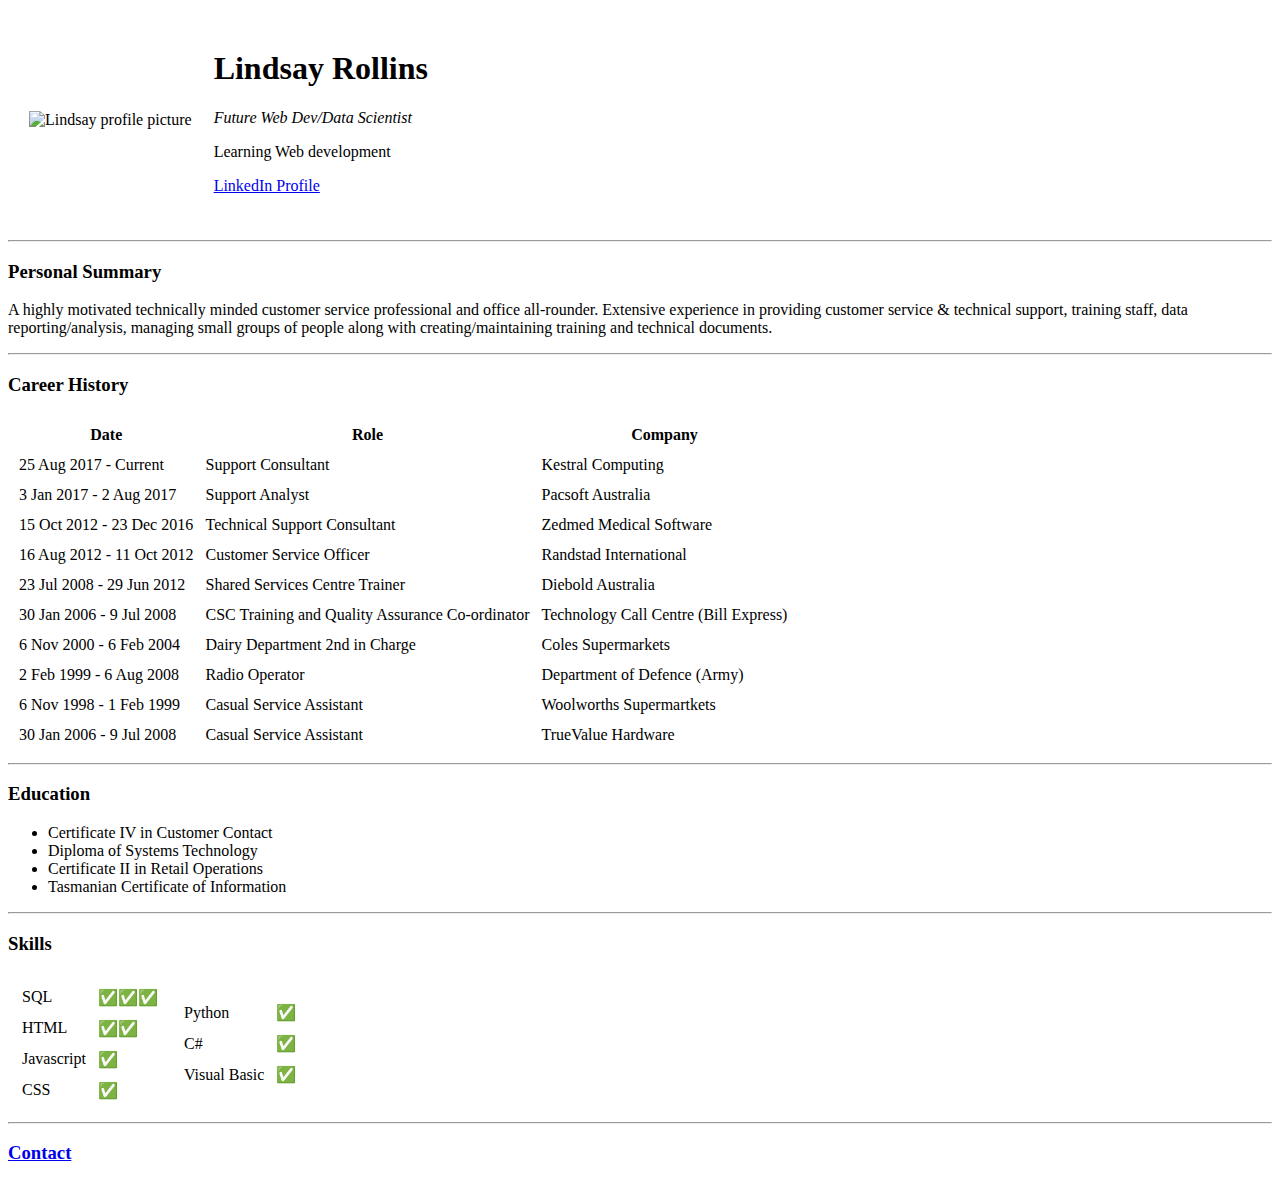
==== index.html @ c1a768f3 "Rename Index.html to index.html" ====
﻿<!DOCTYPE html>

<html lang="en" xmlns="http://www.w3.org/1999/xhtml">
  <head>
    <meta charset="utf-8" />
    <title>Lindsay's Personal Site</title>
  </head>
  <body>
    <table cellspacing="20">
      <tr>
        <td><img src="https://media-exp1.licdn.com/dms/image/C5603AQH-bNwVRzvSAw/profile-displayphoto-shrink_200_200/0/1566773947285?e=1629936000&v=beta&t=lU2rz23dtciKP-YzhrGlHxSGB-4qDmIwukBpnPkjfaM" alt=" Lindsay profile picture" /></td>
        <td>
          <h1>Lindsay Rollins</h1>
          <p><em>Future Web Dev/Data Scientist</em></p>
          <p>Learning Web development</p>
          <p><a href="https://www.linkedin.com/in/lindsayrollins/">LinkedIn Profile</a></p>
        </td>
      </tr>
    </table>
    <hr />
    <h3>Personal Summary</h3>
    <p>A highly motivated technically minded customer service professional and office all-rounder. Extensive experience in providing customer service & technical support, training staff, data reporting/analysis, managing small groups of people along with creating/maintaining training and technical documents.</p>
    <hr />
    <h3>Career History</h3>
    <table cellspacing="10">
      <thead>
        <tr>
          <th>Date</th>
          <th>Role</th>
          <th>Company</th>
        </tr>
      </thead>
      <tbody>
        <tr>
          <td>25 Aug 2017 - Current</td>
          <td>Support Consultant</td>
          <td>Kestral Computing</td>
        </tr>
        <tr>
          <td>3 Jan 2017 - 2 Aug 2017</td>
          <td>Support Analyst</td>
          <td>Pacsoft Australia</td>
        </tr>
        <tr>
          <td>15 Oct 2012 - 23 Dec 2016</td>
          <td>Technical Support Consultant</td>
          <td>Zedmed Medical Software</td>
        </tr>
        <tr>
          <td>16 Aug 2012 - 11 Oct 2012</td>
          <td>Customer Service Officer </td>
          <td>Randstad International</td>
        </tr>
        <tr>
          <td>23 Jul 2008 - 29 Jun 2012</td>
          <td>Shared Services Centre Trainer</td>
          <td>Diebold Australia</td>
        </tr>
        <tr>
          <td>30 Jan 2006 - 9 Jul 2008</td>
          <td>CSC Training and Quality Assurance Co-ordinator</td>
          <td>Technology Call Centre (Bill Express)</td>
        </tr>
        <tr>
          <td>6 Nov 2000 - 6 Feb 2004</td>
          <td>Dairy Department 2nd in Charge</td>
          <td>Coles Supermarkets</td>
        </tr>
        <tr>
          <td>2 Feb 1999 - 6 Aug 2008</td>
          <td>Radio Operator</td>
          <td>Department of Defence (Army)</td>
        </tr>
        <tr>
          <td>6 Nov 1998 - 1 Feb 1999</td>
          <td>Casual Service Assistant</td>
          <td>Woolworths Supermartkets</td>
        </tr>
        <tr>
          <td>30 Jan 2006 - 9 Jul 2008</td>
          <td>Casual Service Assistant</td>
          <td>TrueValue Hardware</td>
        </tr>
      </tbody>
    </table>
    <hr />
    <h3>Education</h3>
    <ul>
      <li>Certificate IV in Customer Contact</li>
      <li>Diploma of Systems Technology</li>
      <li>Certificate II in Retail Operations</li>
      <li>Tasmanian Certificate of Information</li>
    </ul>
    <hr />
    <h3>Skills</h3>
    <table>
      <tr>
        <td>
          <table cellspacing="10">
            <tr>
              <td>SQL</td>
              <td>✅✅✅</td>
            </tr>
            <tr>
              <td>HTML</td>
              <td>✅✅</td>
            </tr>
            <tr>
              <td>Javascript</td>
              <td>✅</td>
            </tr>
            <tr>
              <td>CSS</td>
              <td>✅</td>
            </tr>
          </table>
        </td>
        <td>
          <table cellspacing="10">
            <tr>
              <td>Python</td>
              <td>✅</td>
            </tr>
            <tr>
              <td>C#</td>
              <td>✅</td>
            </tr>
            <tr>
              <td>Visual Basic</td>
              <td>✅</td>
            </tr>
          </table>
        </td>
      </tr>
    </table>
    <hr />
    <h3><a href="Contact.html">Contact</a></h3>
  </body>
</html>
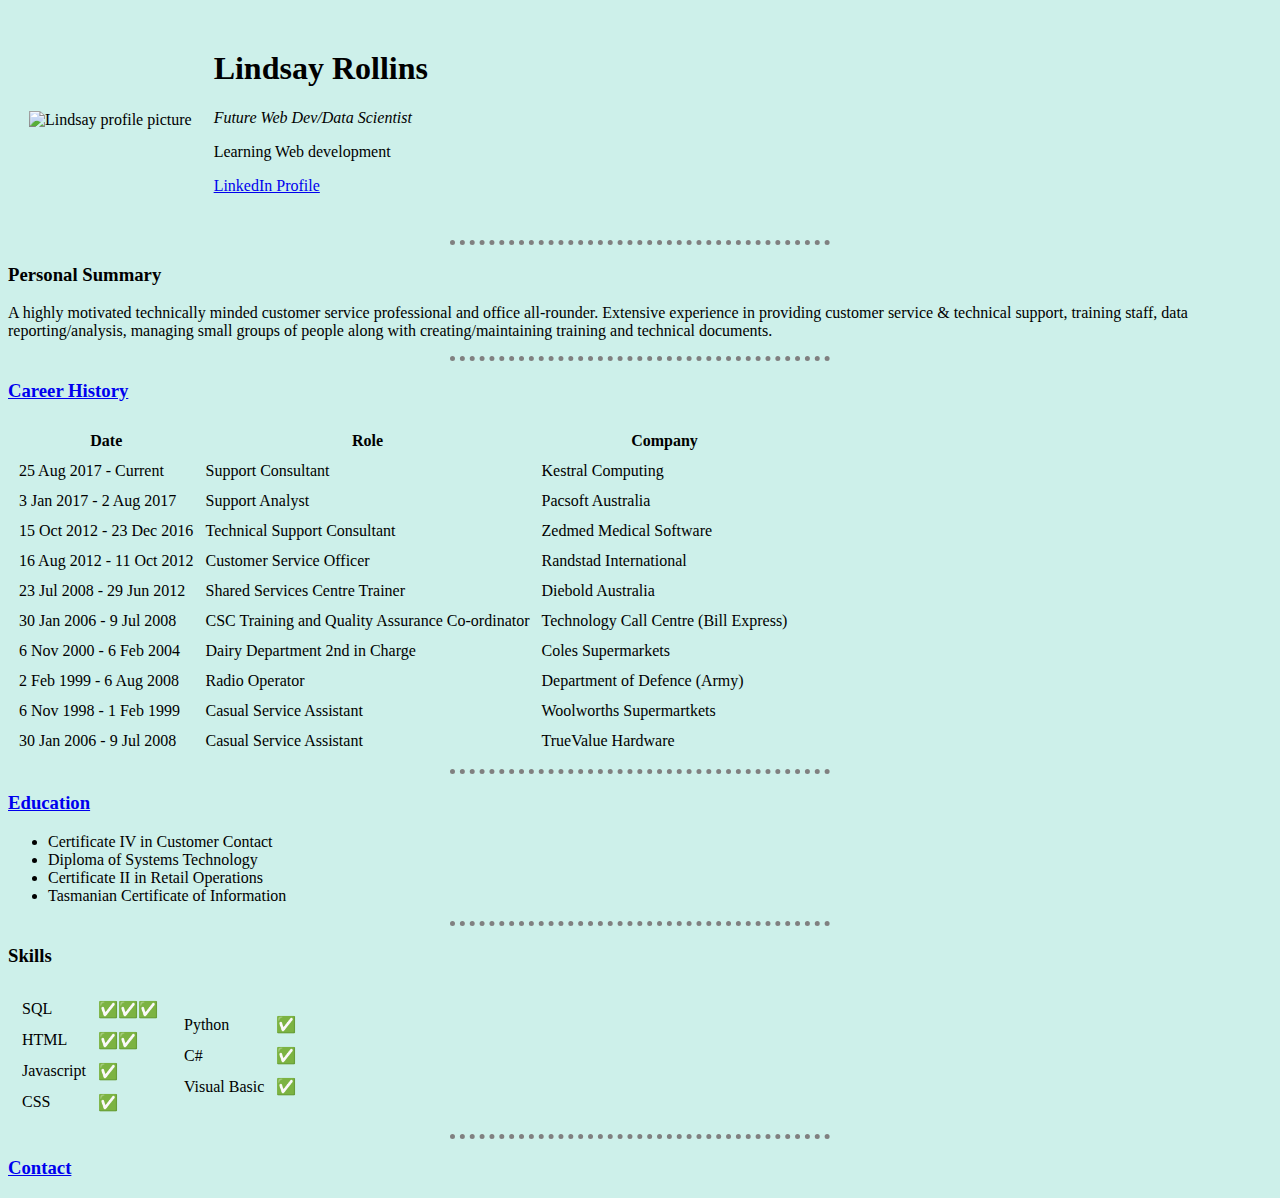
==== commit 9f491ea8: "Replaced with local files" ====
--- a/index.html
+++ b/index.html
@@ -1,139 +1,140 @@
 ﻿<!DOCTYPE html>
 
 <html lang="en" xmlns="http://www.w3.org/1999/xhtml">
-  <head>
-    <meta charset="utf-8" />
-    <title>Lindsay's Personal Site</title>
-  </head>
-  <body>
-    <table cellspacing="20">
+<head>
+  <meta charset="utf-8" />
+  <title>CV of Lindsay Rollins</title>
+  <link rel="stylesheet" href="styles.css"/>
+</head>
+<body>
+  <table cellspacing="20">
+    <tr>
+      <td><img src="https://media-exp1.licdn.com/dms/image/C5603AQH-bNwVRzvSAw/profile-displayphoto-shrink_200_200/0/1566773947285?e=1629936000&v=beta&t=lU2rz23dtciKP-YzhrGlHxSGB-4qDmIwukBpnPkjfaM" alt=" Lindsay profile picture" /></td>
+      <td>
+        <h1>Lindsay Rollins</h1>
+        <p><em>Future Web Dev/Data Scientist</em></p>
+        <p>Learning Web development</p>
+        <p><a href="https://www.linkedin.com/in/lindsayrollins/">LinkedIn Profile</a></p>
+      </td>
+    </tr>
+  </table>
+  <hr />
+  <h3>Personal Summary</h3>
+  <p>A highly motivated technically minded customer service professional and office all-rounder. Extensive experience in providing customer service & technical support, training staff, data reporting/analysis, managing small groups of people along with creating/maintaining training and technical documents.</p>
+  <hr />
+  <h3><a href="workexperience.html">Career History</a></h3>
+  <table cellspacing="10">
+    <thead>
       <tr>
-        <td><img src="https://media-exp1.licdn.com/dms/image/C5603AQH-bNwVRzvSAw/profile-displayphoto-shrink_200_200/0/1566773947285?e=1629936000&v=beta&t=lU2rz23dtciKP-YzhrGlHxSGB-4qDmIwukBpnPkjfaM" alt=" Lindsay profile picture" /></td>
-        <td>
-          <h1>Lindsay Rollins</h1>
-          <p><em>Future Web Dev/Data Scientist</em></p>
-          <p>Learning Web development</p>
-          <p><a href="https://www.linkedin.com/in/lindsayrollins/">LinkedIn Profile</a></p>
-        </td>
+        <th>Date</th>
+        <th>Role</th>
+        <th>Company</th>
       </tr>
-    </table>
-    <hr />
-    <h3>Personal Summary</h3>
-    <p>A highly motivated technically minded customer service professional and office all-rounder. Extensive experience in providing customer service & technical support, training staff, data reporting/analysis, managing small groups of people along with creating/maintaining training and technical documents.</p>
-    <hr />
-    <h3>Career History</h3>
-    <table cellspacing="10">
-      <thead>
-        <tr>
-          <th>Date</th>
-          <th>Role</th>
-          <th>Company</th>
-        </tr>
-      </thead>
-      <tbody>
-        <tr>
-          <td>25 Aug 2017 - Current</td>
-          <td>Support Consultant</td>
-          <td>Kestral Computing</td>
-        </tr>
-        <tr>
-          <td>3 Jan 2017 - 2 Aug 2017</td>
-          <td>Support Analyst</td>
-          <td>Pacsoft Australia</td>
-        </tr>
-        <tr>
-          <td>15 Oct 2012 - 23 Dec 2016</td>
-          <td>Technical Support Consultant</td>
-          <td>Zedmed Medical Software</td>
-        </tr>
-        <tr>
-          <td>16 Aug 2012 - 11 Oct 2012</td>
-          <td>Customer Service Officer </td>
-          <td>Randstad International</td>
-        </tr>
-        <tr>
-          <td>23 Jul 2008 - 29 Jun 2012</td>
-          <td>Shared Services Centre Trainer</td>
-          <td>Diebold Australia</td>
-        </tr>
-        <tr>
-          <td>30 Jan 2006 - 9 Jul 2008</td>
-          <td>CSC Training and Quality Assurance Co-ordinator</td>
-          <td>Technology Call Centre (Bill Express)</td>
-        </tr>
-        <tr>
-          <td>6 Nov 2000 - 6 Feb 2004</td>
-          <td>Dairy Department 2nd in Charge</td>
-          <td>Coles Supermarkets</td>
-        </tr>
-        <tr>
-          <td>2 Feb 1999 - 6 Aug 2008</td>
-          <td>Radio Operator</td>
-          <td>Department of Defence (Army)</td>
-        </tr>
-        <tr>
-          <td>6 Nov 1998 - 1 Feb 1999</td>
-          <td>Casual Service Assistant</td>
-          <td>Woolworths Supermartkets</td>
-        </tr>
-        <tr>
-          <td>30 Jan 2006 - 9 Jul 2008</td>
-          <td>Casual Service Assistant</td>
-          <td>TrueValue Hardware</td>
-        </tr>
-      </tbody>
-    </table>
-    <hr />
-    <h3>Education</h3>
-    <ul>
-      <li>Certificate IV in Customer Contact</li>
-      <li>Diploma of Systems Technology</li>
-      <li>Certificate II in Retail Operations</li>
-      <li>Tasmanian Certificate of Information</li>
-    </ul>
-    <hr />
-    <h3>Skills</h3>
-    <table>
+    </thead>
+    <tbody>
       <tr>
-        <td>
-          <table cellspacing="10">
-            <tr>
-              <td>SQL</td>
-              <td>✅✅✅</td>
-            </tr>
-            <tr>
-              <td>HTML</td>
-              <td>✅✅</td>
-            </tr>
-            <tr>
-              <td>Javascript</td>
-              <td>✅</td>
-            </tr>
-            <tr>
-              <td>CSS</td>
-              <td>✅</td>
-            </tr>
-          </table>
-        </td>
-        <td>
-          <table cellspacing="10">
-            <tr>
-              <td>Python</td>
-              <td>✅</td>
-            </tr>
-            <tr>
-              <td>C#</td>
-              <td>✅</td>
-            </tr>
-            <tr>
-              <td>Visual Basic</td>
-              <td>✅</td>
-            </tr>
-          </table>
-        </td>
+        <td>25 Aug 2017 - Current</td>
+        <td>Support Consultant</td>
+        <td>Kestral Computing</td>
       </tr>
-    </table>
-    <hr />
-    <h3><a href="Contact.html">Contact</a></h3>
-  </body>
-</html>
+      <tr>
+        <td>3 Jan 2017 - 2 Aug 2017</td>
+        <td>Support Analyst</td>
+        <td>Pacsoft Australia</td>
+      </tr>
+      <tr>
+        <td>15 Oct 2012 - 23 Dec 2016</td>
+        <td>Technical Support Consultant</td>
+        <td>Zedmed Medical Software</td>
+      </tr>
+      <tr>
+        <td>16 Aug 2012 - 11 Oct 2012</td>
+        <td>Customer Service Officer </td>
+        <td>Randstad International</td>
+      </tr>
+      <tr>
+        <td>23 Jul 2008 - 29 Jun 2012</td>
+        <td>Shared Services Centre Trainer</td>
+        <td>Diebold Australia</td>
+      </tr>
+      <tr>
+        <td>30 Jan 2006 - 9 Jul 2008</td>
+        <td>CSC Training and Quality Assurance Co-ordinator</td>
+        <td>Technology Call Centre (Bill Express)</td>
+      </tr>
+      <tr>
+        <td>6 Nov 2000 - 6 Feb 2004</td>
+        <td>Dairy Department 2nd in Charge</td>
+        <td>Coles Supermarkets</td>
+      </tr>
+      <tr>
+        <td>2 Feb 1999 - 6 Aug 2008</td>
+        <td>Radio Operator</td>
+        <td>Department of Defence (Army)</td>
+      </tr>
+      <tr>
+        <td>6 Nov 1998 - 1 Feb 1999</td>
+        <td>Casual Service Assistant</td>
+        <td>Woolworths Supermartkets</td>
+      </tr>
+      <tr>
+        <td>30 Jan 2006 - 9 Jul 2008</td>
+        <td>Casual Service Assistant</td>
+        <td>TrueValue Hardware</td>
+      </tr>
+    </tbody>
+  </table>
+  <hr />
+  <h3><a href="education.html">Education</a></h3>
+  <ul>
+    <li>Certificate IV in Customer Contact</li>
+    <li>Diploma of Systems Technology</li>
+    <li>Certificate II in Retail Operations</li>
+    <li>Tasmanian Certificate of Information</li>
+  </ul>
+  <hr />
+  <h3>Skills</h3>
+  <table>
+    <tr>
+      <td>
+        <table cellspacing="10">
+          <tr>
+            <td>SQL</td>
+            <td>✅✅✅</td>
+          </tr>
+          <tr>
+            <td>HTML</td>
+            <td>✅✅</td>
+          </tr>
+          <tr>
+            <td>Javascript</td>
+            <td>✅</td>
+          </tr>
+          <tr>
+            <td>CSS</td>
+            <td>✅</td>
+          </tr>
+        </table>
+      </td>
+      <td>
+        <table cellspacing="10">
+          <tr>
+            <td>Python</td>
+            <td>✅</td>
+          </tr>
+          <tr>
+            <td>C#</td>
+            <td>✅</td>
+          </tr>
+          <tr>
+            <td>Visual Basic</td>
+            <td>✅</td>
+          </tr>
+        </table>
+      </td>
+    </tr>
+  </table>
+  <hr />
+  <h3><a href="contact.html">Contact</a></h3>
+</body>
+</html>--- a/styles.css
+++ b/styles.css
@@ -0,0 +1,11 @@
+﻿body {
+    background-color: #CDF0EA;
+}
+
+hr {
+    border-style: none;
+    border-top-style: dotted;
+    border-color: gray;
+    border-width: 5px;
+    width: 30%;
+}